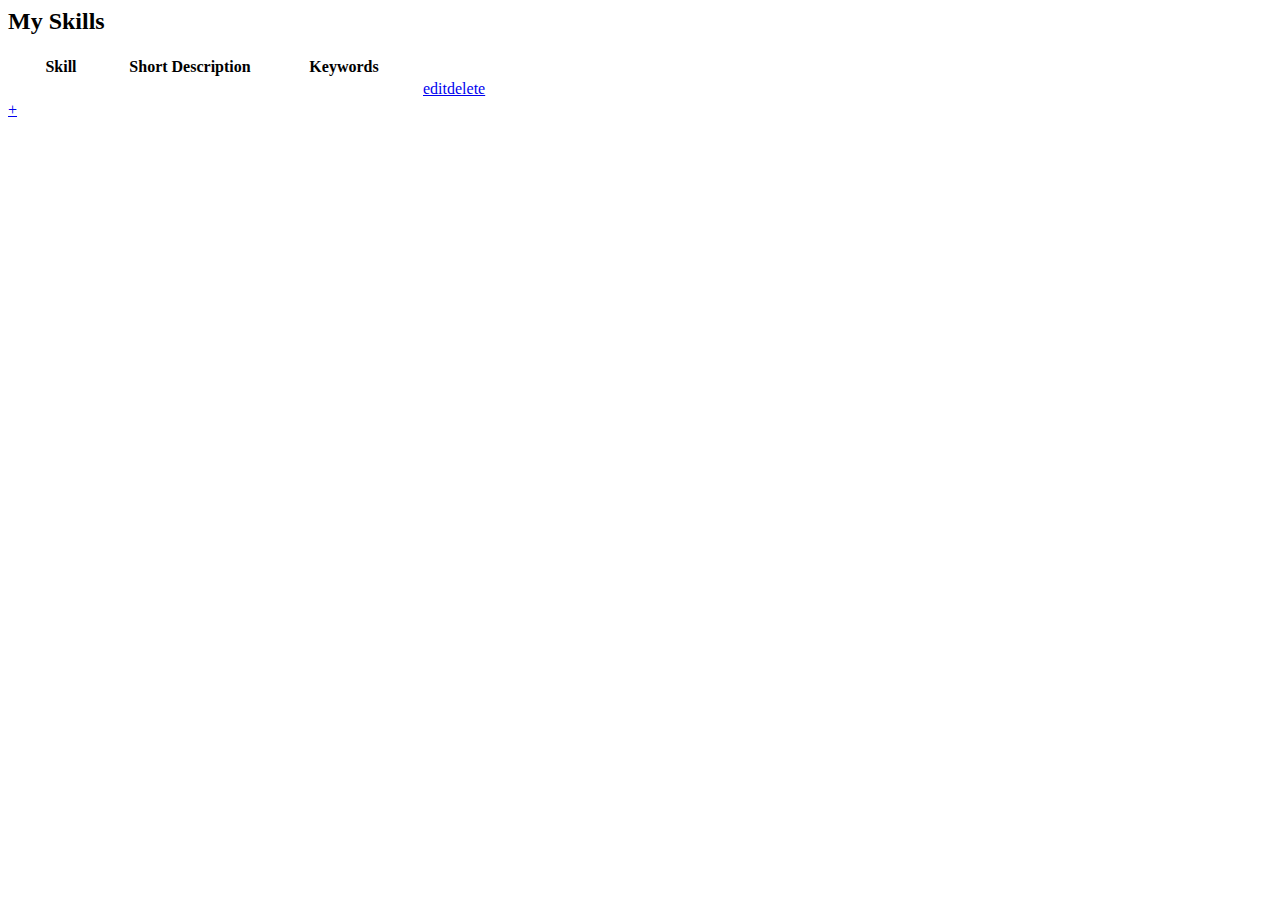
==== skills/index.html @ 1836355d "Removed long description from skills panel and version bump" ====
<!DOCTYPE html5>
<html>
	<head>
		<title>Skills - Highlighter </title>
		<link rel="stylesheet" type="text/css" href="skills.css">
	</head>
	<body>
		<h2>My Skills</h2>

		<table id="skillsTable" class="skills">
			<tr>
        <th style="min-width: 100px;">Skill</th>
        <th style="min-width: 150px;">Short Description</th>
        <th style="min-width: 150px;">Keywords</th>
        <th style="min-width: 100px;"></th>
      </tr>

			<tr id="skillTemplate">
        <td class="skillName"></td>
        <td class="shortDesc"></td>
        <td class="keywords"></td>
			  <td style="min-width: 100px;"><a href="#" class="edit">edit</a><a href="/skills/index.html" class="delete">delete</a></td>
      </tr>
		</table>

		<div id="keywordTemplate" class="keyword">
			<span class="text"></span>
		</div>

		<a class="add-new-btn" href="/skills/edit.html">+</a>

		<script src="/storage.js"></script>
		<script src="skills.js"></script>
	</body>
</html>
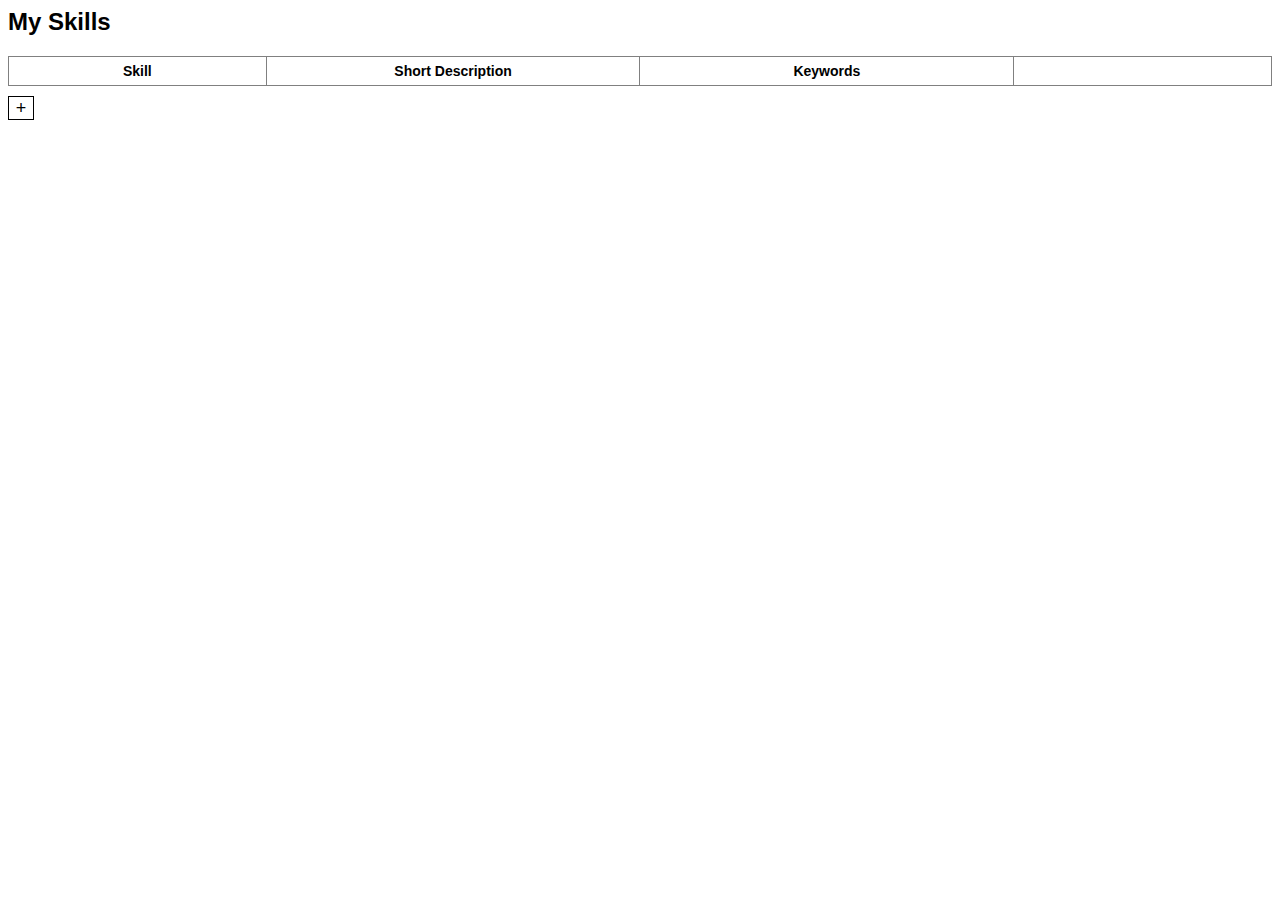
==== commit a6f2329c: "Compose templates" ====
--- a/skills/index.html
+++ b/skills/index.html
@@ -2,12 +2,13 @@
 <html>
 	<head>
 		<title>Skills - Highlighter </title>
+		<link rel="stylesheet" type="text/css" href="/css/common.css">
 		<link rel="stylesheet" type="text/css" href="skills.css">
 	</head>
 	<body>
 		<h2>My Skills</h2>
 
-		<table id="skillsTable" class="skills">
+		<table id="skillsTable" class="htable skills">
 			<tr>
         <th style="min-width: 100px;">Skill</th>
         <th style="min-width: 150px;">Short Description</th>
--- a/css/common.css
+++ b/css/common.css
@@ -0,0 +1,75 @@
+body {
+	font-family: sans-serif;
+}
+
+table {
+	font-size: 14px;
+}
+
+table.htable {
+	border: 1px solid gray;
+	border-collapse:collapse;
+	width: 100%;
+}
+
+table.htable tr:nth-child(even) {
+	background-color:#f7f7f7;
+}
+table.htable tr:nth-child(odd)	{ 
+	background-color:#fff;
+}
+
+table.htable th, table.htable td {
+	padding-top: 6px;
+	padding-bottom: 6px;
+	padding-left: 5px;
+	padding-right: 5px;
+}
+table.htable th:last-child, table.htable td:last-child {
+	border-right: none;
+}
+table.htable .edit {
+	margin-left: 4px;
+}
+table.htable .delete {
+	margin-left: 16px;
+}
+
+.hform table td {
+	padding: 7px;
+}
+.hform table td:last-child {
+	width: 260px;
+}
+
+.add-new-btn {
+	color: black;
+	text-decoration: none;
+	margin-top: 10px;
+	border: 1px solid black;
+	display: inline-block;
+	width: 24px;
+	height: 20px;
+	padding-top: 2px; 
+	text-align: center;
+	font-size: 18px;
+	line-height: 18px;
+	cursor: pointer;
+}
+
+input, textarea {
+	padding: 3px;
+	width: 100%;
+}
+
+.hform button {
+	width: 60px;
+}
+.hform .cancel {
+	margin-left: 40px;
+}
+
+.align-top {
+	vertical-align: top;
+	padding-top: 10px !important;
+}
--- a/skills/skills.css
+++ b/skills/skills.css
@@ -0,0 +1,62 @@
+table.skills th, table.skills td {
+	border-right: 1px solid gray;
+}
+
+.add-skill .save {
+	float: right;
+	margin-right: 40px;
+}
+.add-skill input[name="keyword"] {
+	margin-bottom: 0px;
+}
+
+.keywords {
+	width: 100%;
+	min-height: 33px;
+	border: 1px solid gray;
+	border-top: none;
+	padding-bottom: 10px;
+	padding-right: 10px;
+	box-sizing: border-box;
+}
+.keywords .keyword {
+	height: 20px;
+	border: 1px solid gray;
+	display: inline-block;
+	margin-left: 10px;
+	margin-top: 10px;
+	padding-left: 5px;
+	padding-top: 1px;
+	padding-bottom: 1px;
+	border-radius: 5px;
+	background-color: #f9f9f9;
+}
+.keywords .keyword .text {
+	vertical-align: middle;
+	padding-right: 7px;
+}
+.keywords .keyword .cross {
+	padding-right: 7px;
+	padding-left: 7px;
+	border-left: 1px solid gray;
+	display: inline-block;
+	height: 100%;
+	cursor: pointer;
+	-webkit-user-select: none;
+}
+
+#skillsTable .keywords {
+	border-bottom: none;
+}
+#skillsTable .keywords .keyword {
+	margin-top: 4px;
+	margin-bottom: 4px;
+}
+
+#keywordTemplate {
+	display: none;
+}
+
+#skillTemplate {
+	display: none;
+}